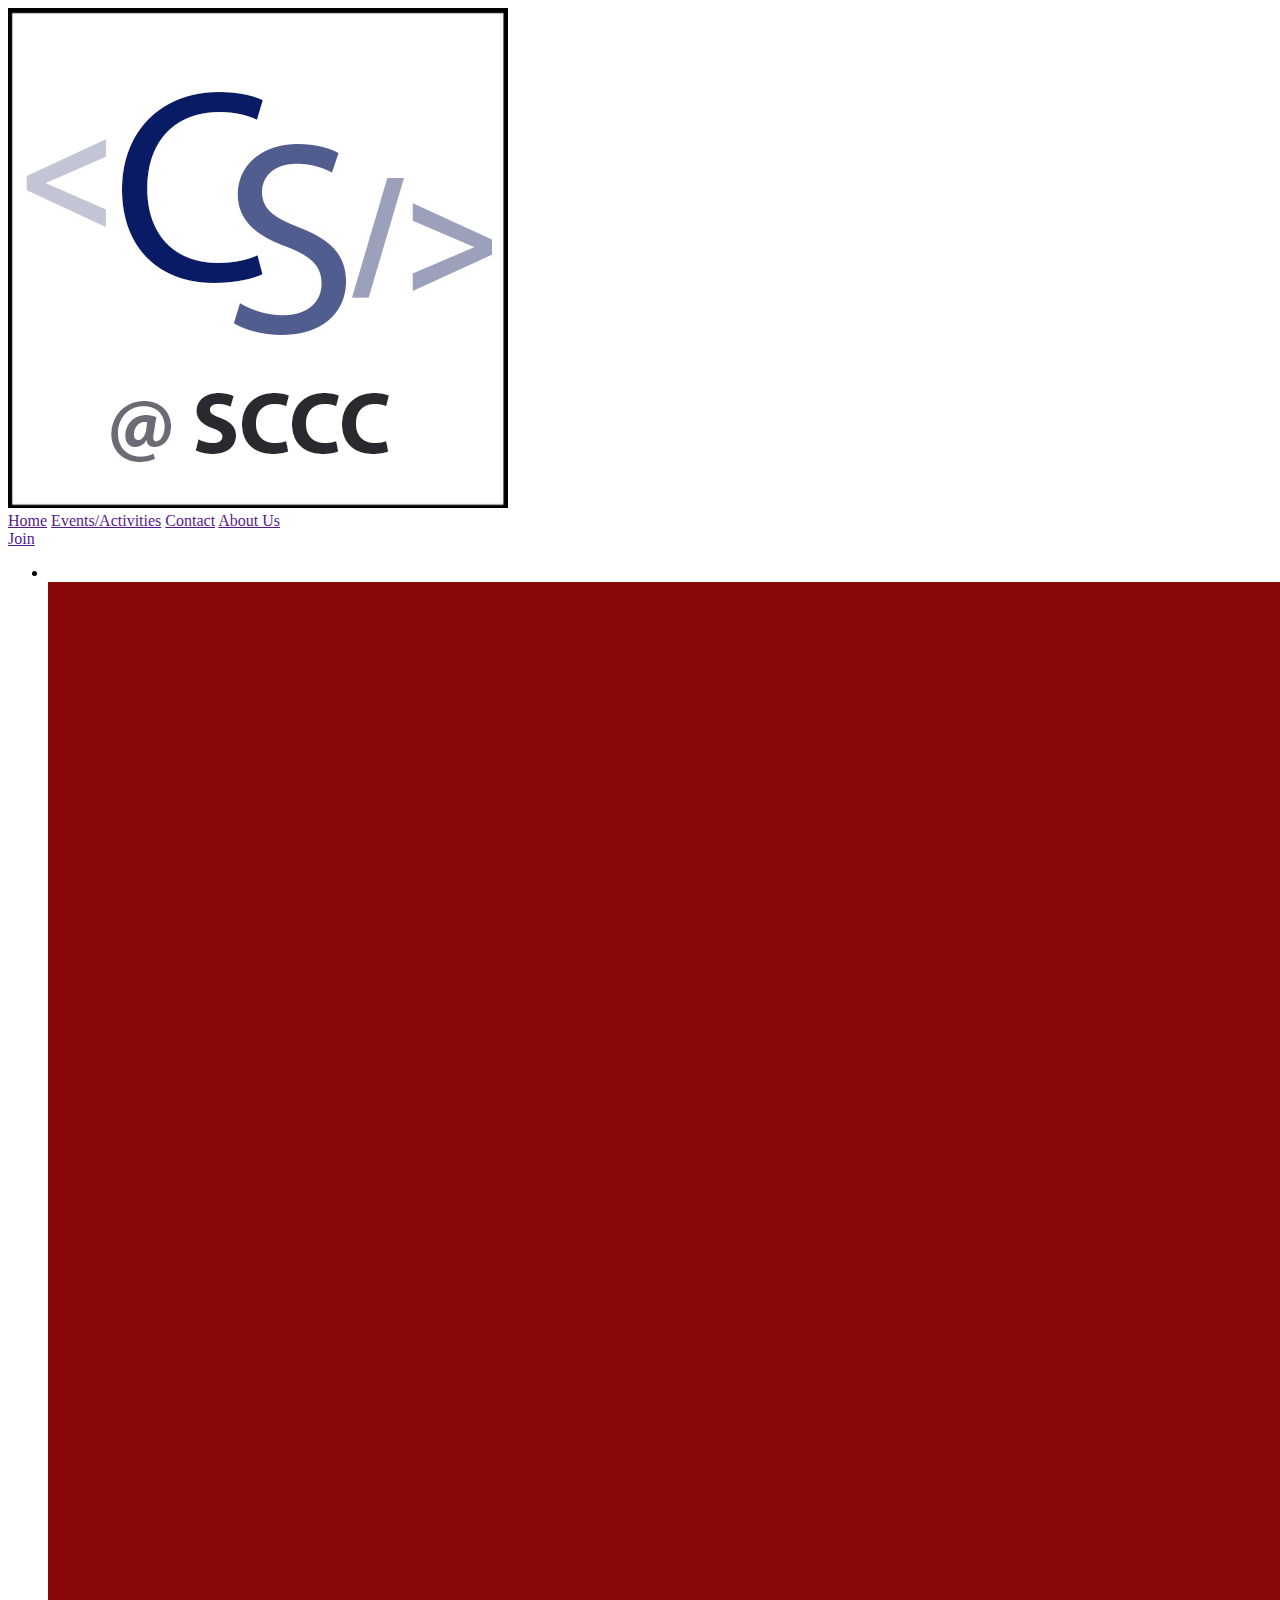
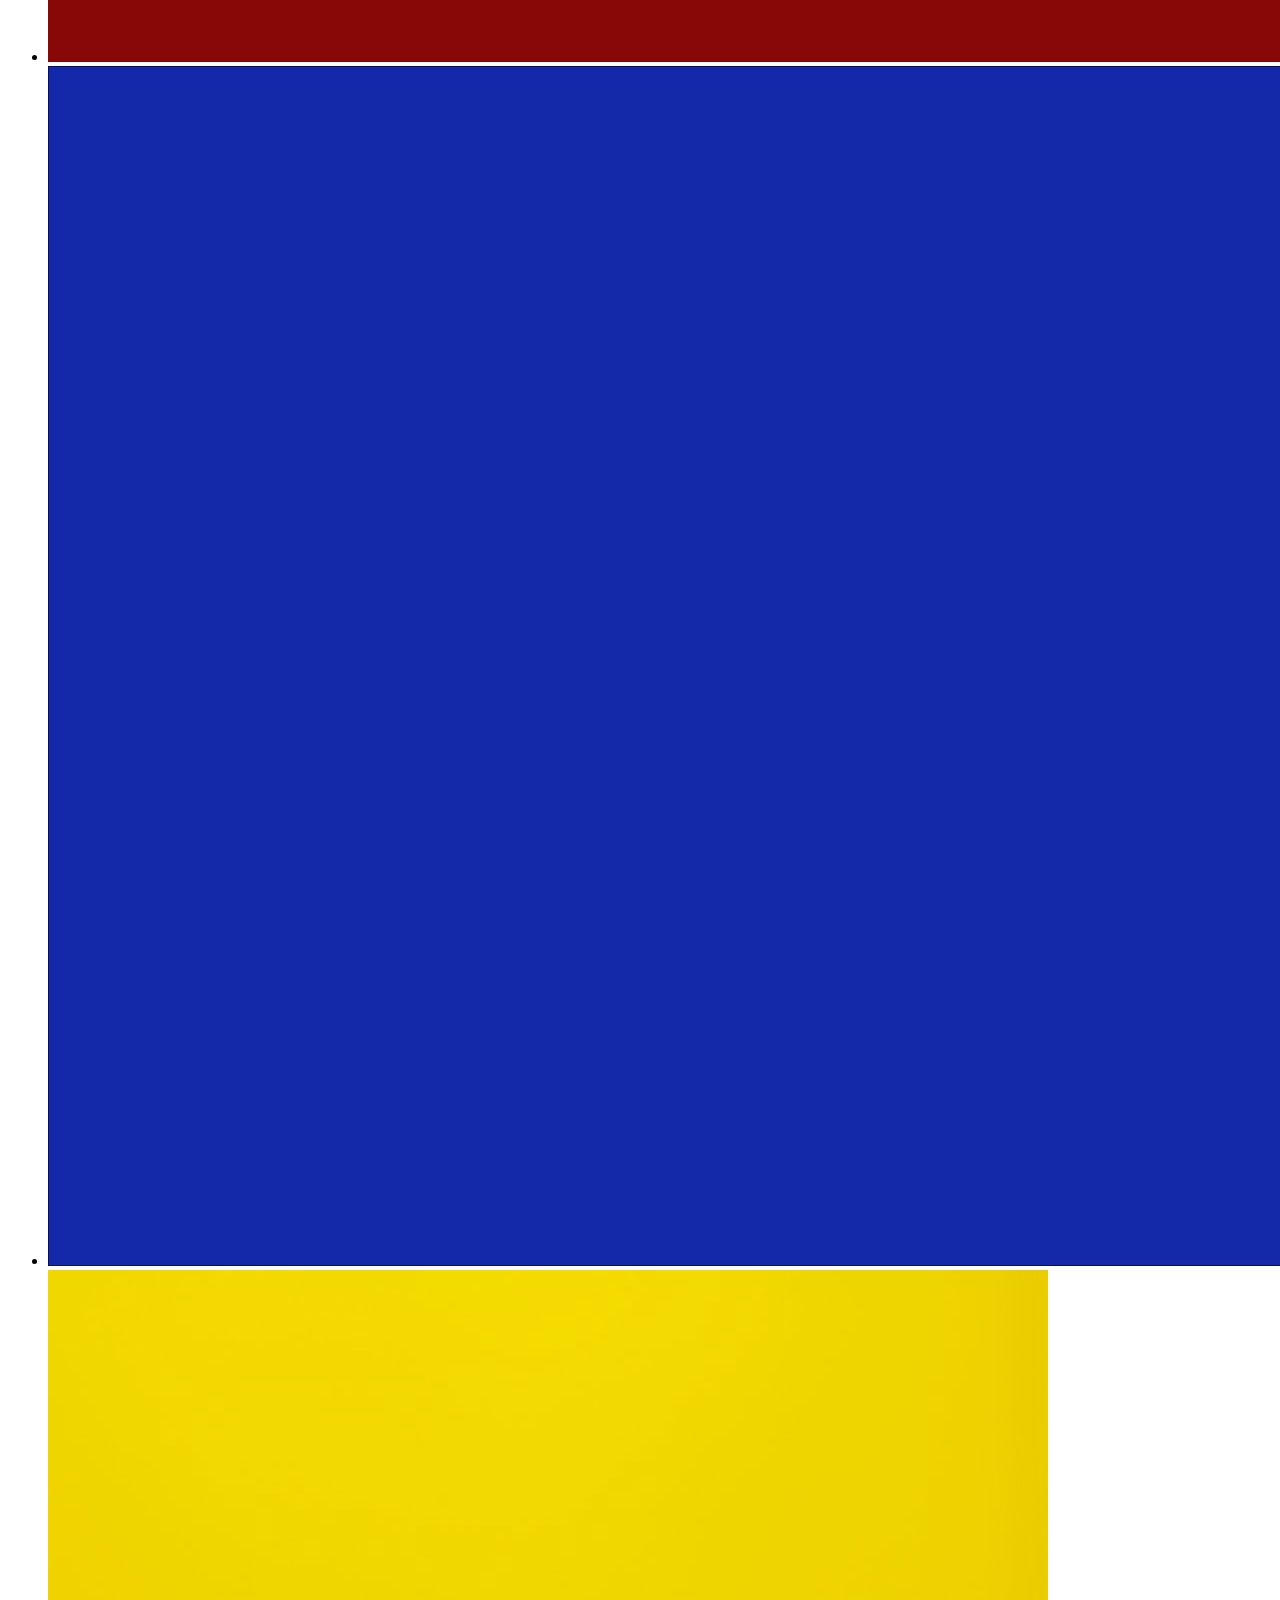
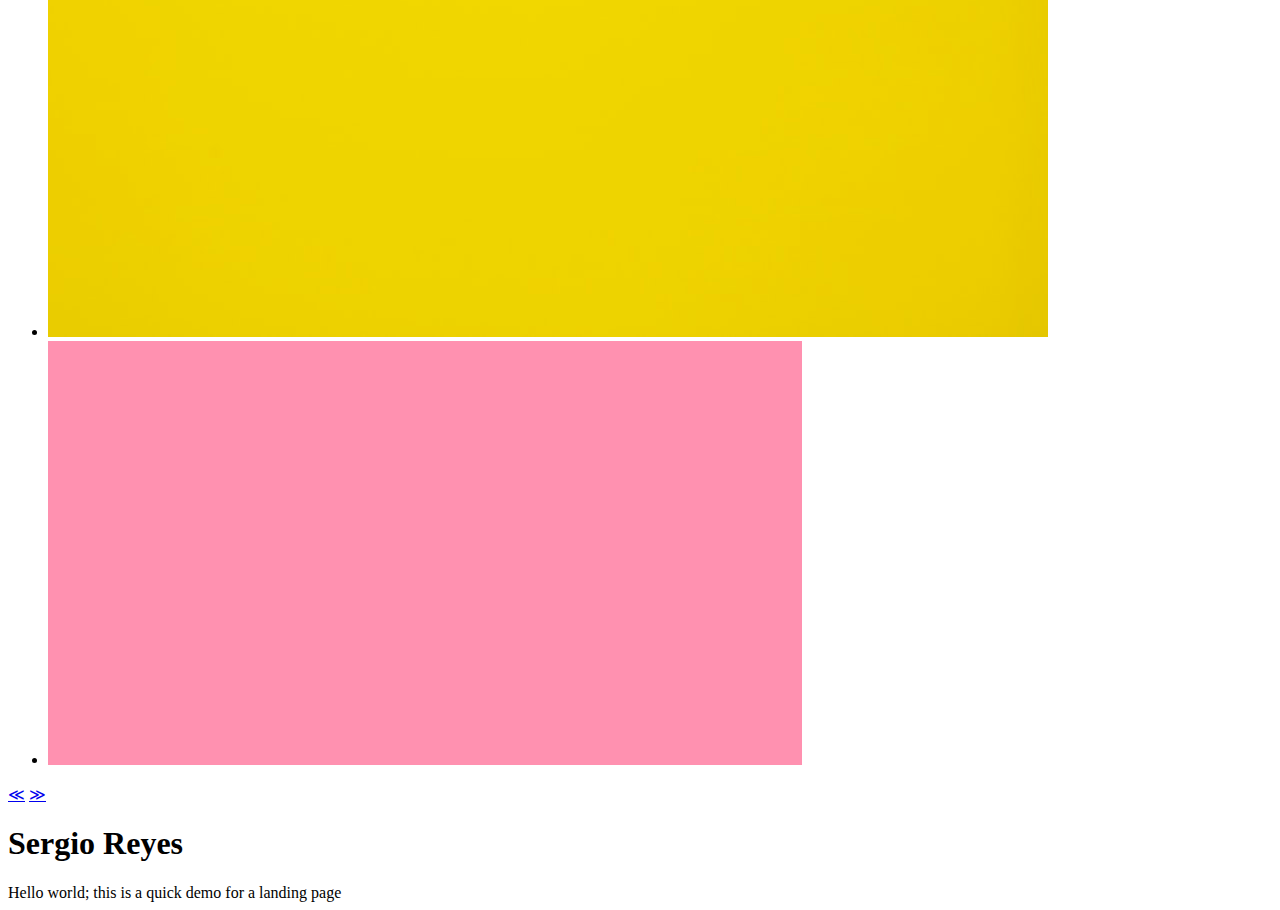
==== index.html @ 41c4a634 "Carousel" ====
<!DOCTYPE html>
<html lang="en">
  <head>
    <meta charset="UTF-8" />
    <meta http-equiv="X-UA-Compatible" content="IE=edge" />
    <meta name="viewport" content="width=device-width, initial-scale=1.0" />
    <link rel="stylesheet" href="app/styles/style.css" />
    <title>CS Club</title>
  </head>
  <body>
    <header class="header">
      <div class="container-header">
        <nav class="nav flex flex flex flex-jc-sb flex-ai-c">
          <a href="index.html">
            <img class="logo" src="images/logo.png" alt="" />
          </a>
  
          <div class="header-links">
            <a href="">Home</a>
            <a href="">Events/Activities</a>
            <a href="">Contact</a>
            <a href="">About Us</a>
          </div>

          <a class="button1" href="">Join</a>
        </nav>
      </div>

      <div class="container-content carousel">
        <div id="slider">
          <ul id="slideWrap"> 
            <li><img src="https://cdna.artstation.com/p/assets/images/images/041/385/792/large/victor-becker-queen-00.jpg?1631562806" alt=""></li>
            <li><img src="images/2.png" alt=""></li>
            <li><img src="images/3.png" alt=""></li>
            <li><img src="images/4.jpeg" alt=""></li>
            <li><img src="images/5.webp" alt=""></li>
          </ul>
          <a id="prev" href="#">&#8810;</a>
          <a id="next" href="#">&#8811;</a>
        </div>
        
    </header>

    <section class="landing flex-jc-c ">
        <div class="container-content">
            <h1>Sergio Reyes</h1>
           <div class="text-description">
            Hello world; this is a quick demo for a landing page
           </div>
        </div>

    </section>

    
    <script>
      var responsiveSlider = function() {
  
  var slider = document.getElementById("slider");
  var sliderWidth = slider.offsetWidth;
  var slideList = document.getElementById("slideWrap");
  var count = 1;
  var items = slideList.querySelectorAll("li").length;
  var prev = document.getElementById("prev");
  var next = document.getElementById("next");
  
  window.addEventListener('resize', function() {
    sliderWidth = slider.offsetWidth;
  });
  
  var prevSlide = function() {
    if(count > 1) {
      count = count - 2;
      slideList.style.left = "-" + count * sliderWidth + "px";
      count++;
    }
    else if(count = 1) {
      count = items - 1;
      slideList.style.left = "-" + count * sliderWidth + "px";
      count++;
    }
  };
  
  var nextSlide = function() {
    if(count < items) {
      slideList.style.left = "-" + count * sliderWidth + "px";
      count++;
    }
    else if(count = items) {
      slideList.style.left = "0px";
      count = 1;
    }
  };
  
  next.addEventListener("click", function() {
    nextSlide();
  });
  
  prev.addEventListener("click", function() {
    prevSlide();
  });
  
  setInterval(function() {
    nextSlide()
  }, 5000);
  
  };
  
  window.onload = function() {
  responsiveSlider();  
  }
  
  
    </script>
  </body>
</html>
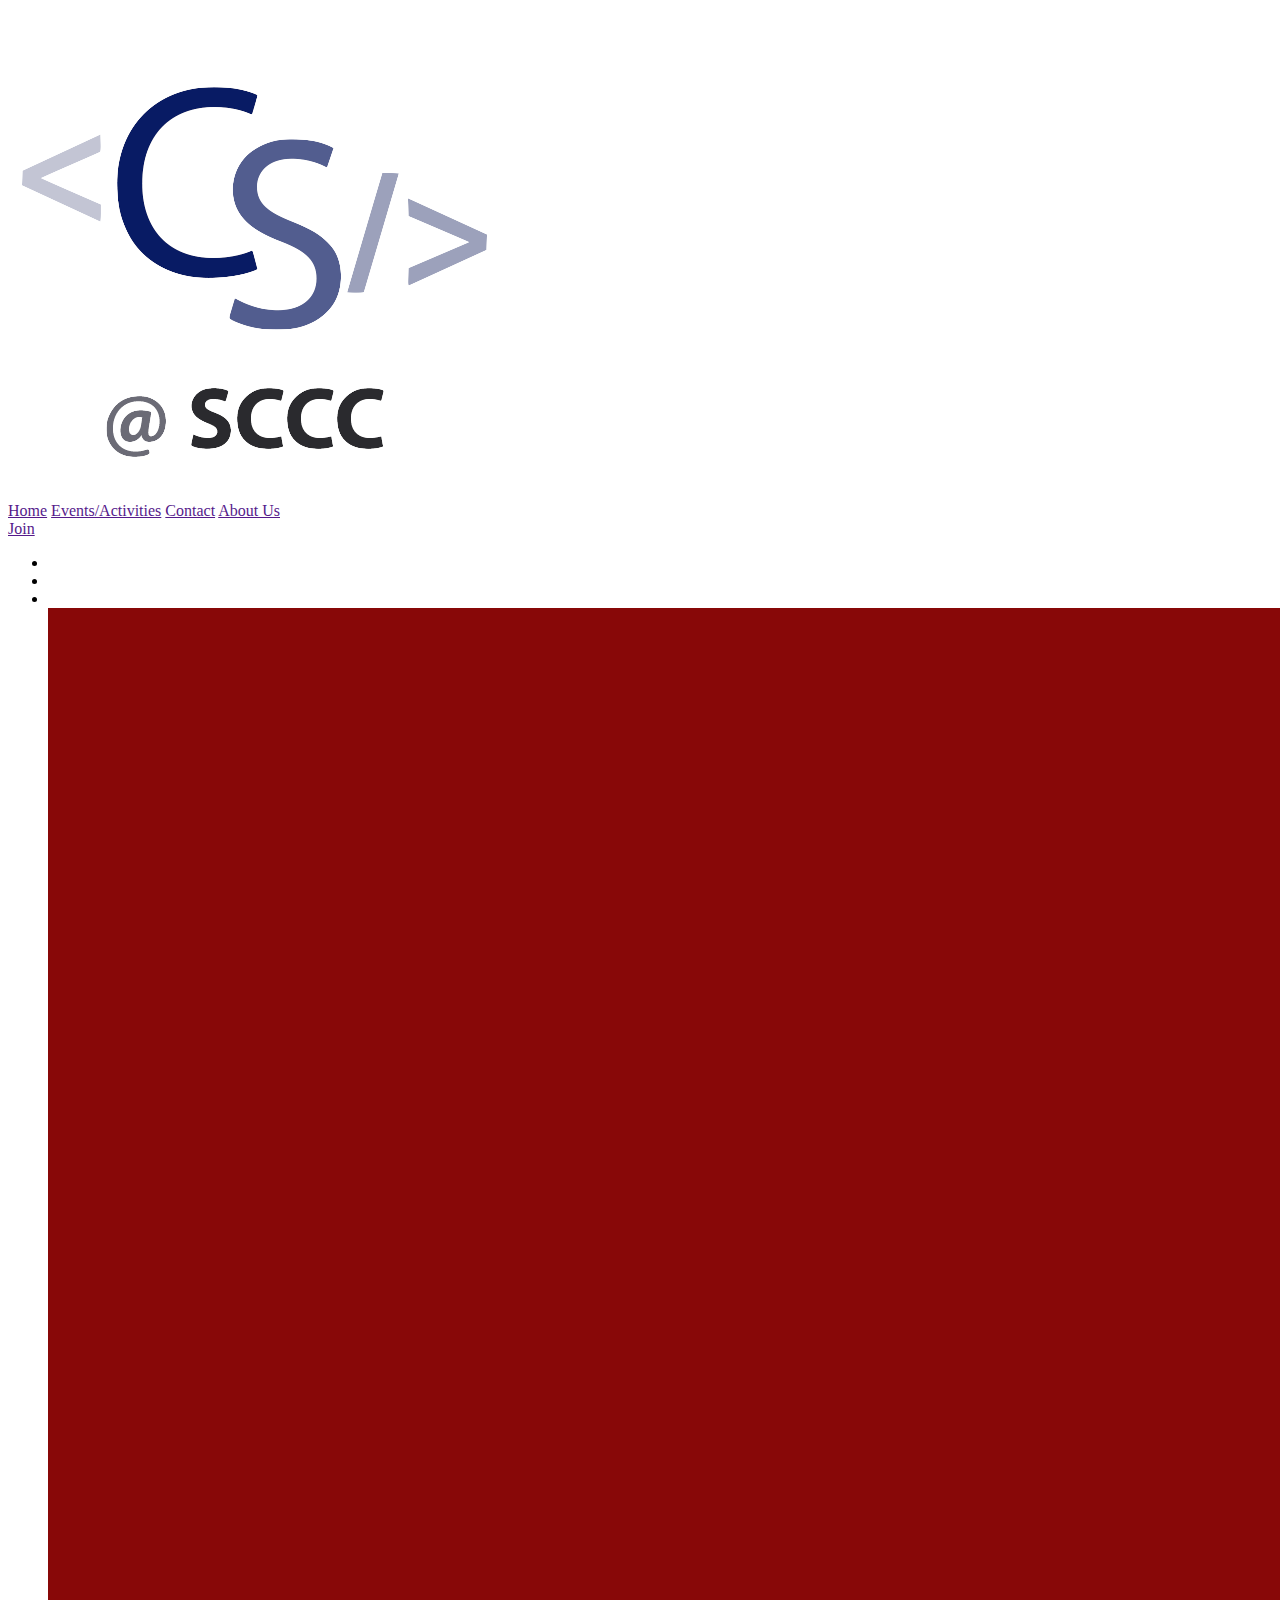
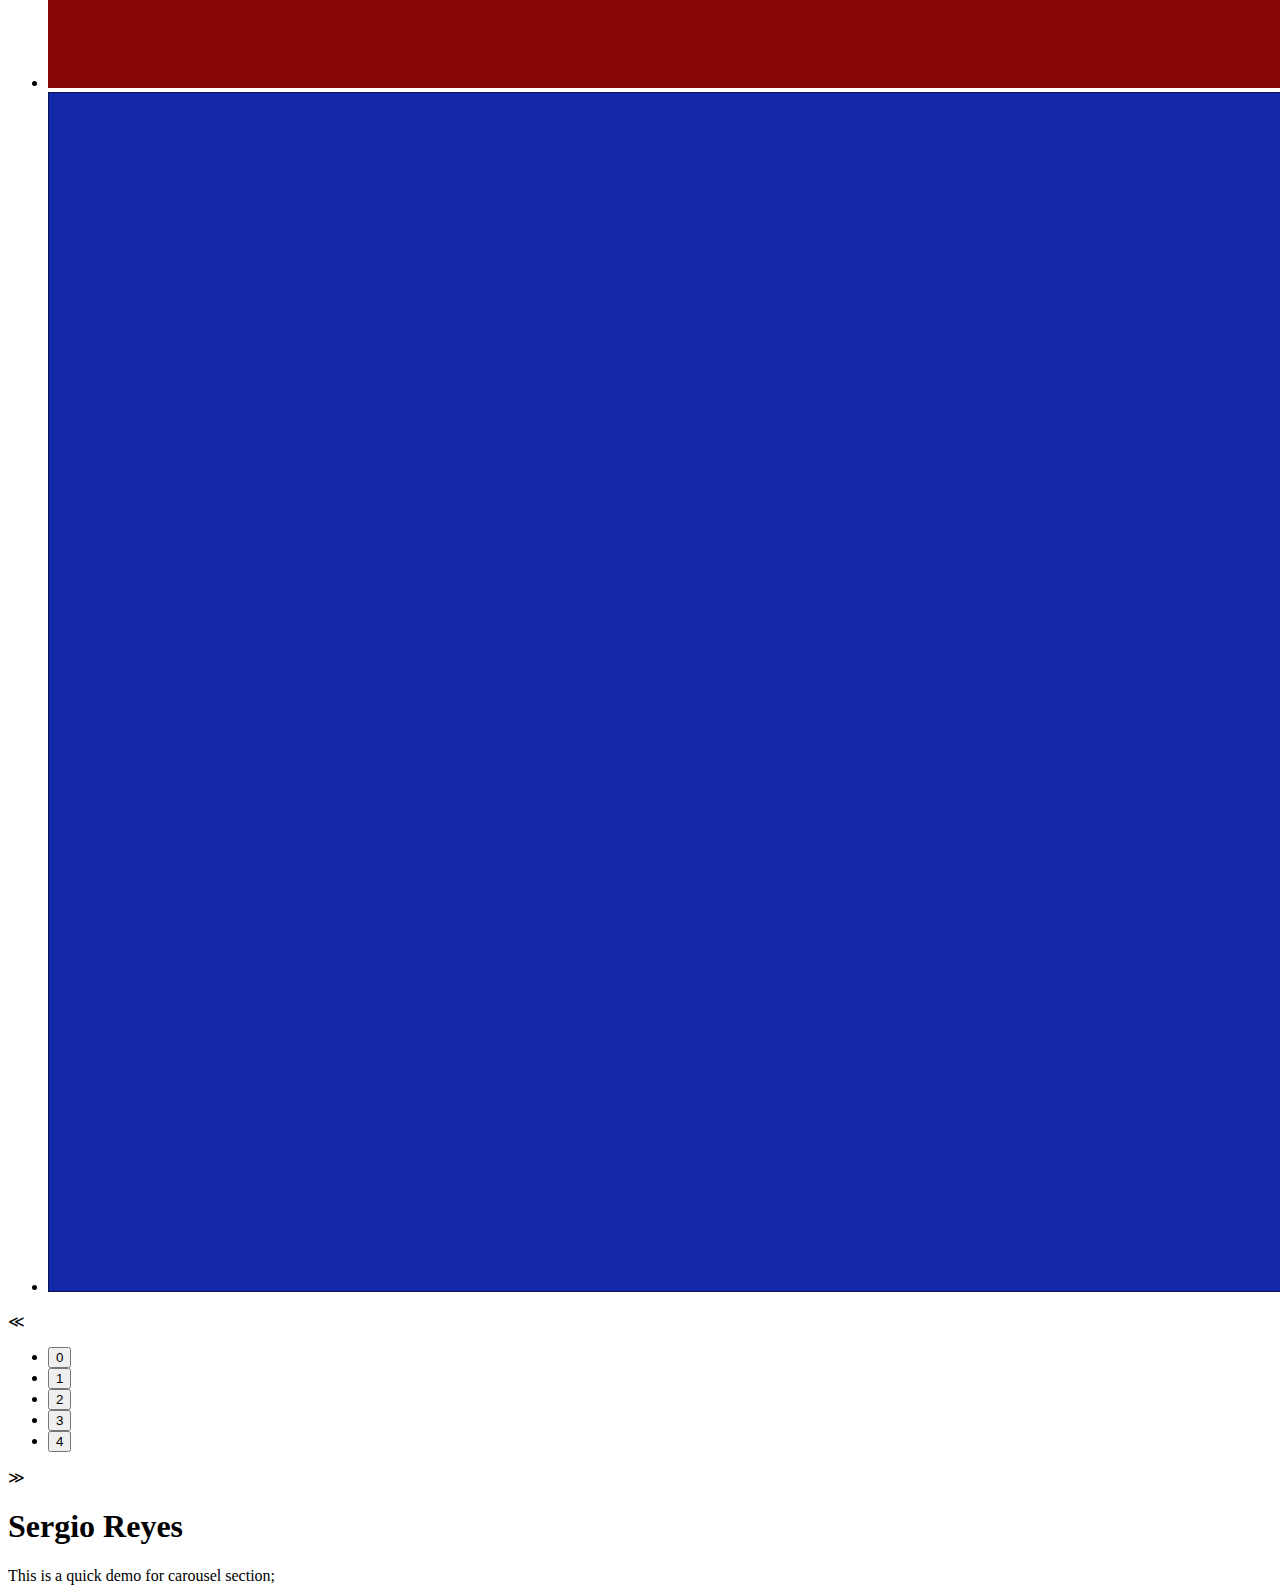
==== commit 5c910877: "Functional Carousel" ====
--- a/index.html
+++ b/index.html
@@ -4,7 +4,7 @@
     <meta charset="UTF-8" />
     <meta http-equiv="X-UA-Compatible" content="IE=edge" />
     <meta name="viewport" content="width=device-width, initial-scale=1.0" />
-    <link rel="stylesheet" href="app/styles/style.css" />
+    <link rel="stylesheet" href="app/style/style.css" />
     <title>CS Club</title>
   </head>
   <body>
@@ -29,87 +29,32 @@
       <div class="container-content carousel">
         <div id="slider">
           <ul id="slideWrap"> 
-            <li><img src="https://cdna.artstation.com/p/assets/images/images/041/385/792/large/victor-becker-queen-00.jpg?1631562806" alt=""></li>
+            <li><img src="	https://www.sunysuffolk.edu/images/promo-winter-session-2022.jpg" alt=""></li>
+            <li><img src="	https://www.sunysuffolk.edu/images/promo-winter-concerts-2022.jpg" alt=""></li>
+            <li><img src="https://www.sunysuffolk.edu/images/promo-stem-fall-2022.jpg" alt=""></li>
             <li><img src="images/2.png" alt=""></li>
             <li><img src="images/3.png" alt=""></li>
-            <li><img src="images/4.jpeg" alt=""></li>
-            <li><img src="images/5.webp" alt=""></li>
           </ul>
-          <a id="prev" href="#">&#8810;</a>
-          <a id="next" href="#">&#8811;</a>
+          <a id="prev">&#8810;</a>
+          <ul id="slick-dots" class="slick-dots" role="tablist">
+            <li class="active-tab"><button type="button">0</button></li>
+            <li class=""><button type="button">1</button></li>
+            <li class=""><button type="button">2</button></li>
+            <li class="" ><button type="button">3</button></li>
+            <li class=""><button type="button">4</button></li>
+          </ul>          
+          <a id="next">&#8811;</a>
         </div>
-        
     </header>
 
     <section class="landing flex-jc-c ">
         <div class="container-content">
             <h1>Sergio Reyes</h1>
            <div class="text-description">
-            Hello world; this is a quick demo for a landing page
+              This is a quick demo for carousel section;
            </div>
         </div>
-
     </section>
 
-    
-    <script>
-      var responsiveSlider = function() {
-  
-  var slider = document.getElementById("slider");
-  var sliderWidth = slider.offsetWidth;
-  var slideList = document.getElementById("slideWrap");
-  var count = 1;
-  var items = slideList.querySelectorAll("li").length;
-  var prev = document.getElementById("prev");
-  var next = document.getElementById("next");
-  
-  window.addEventListener('resize', function() {
-    sliderWidth = slider.offsetWidth;
-  });
-  
-  var prevSlide = function() {
-    if(count > 1) {
-      count = count - 2;
-      slideList.style.left = "-" + count * sliderWidth + "px";
-      count++;
-    }
-    else if(count = 1) {
-      count = items - 1;
-      slideList.style.left = "-" + count * sliderWidth + "px";
-      count++;
-    }
-  };
-  
-  var nextSlide = function() {
-    if(count < items) {
-      slideList.style.left = "-" + count * sliderWidth + "px";
-      count++;
-    }
-    else if(count = items) {
-      slideList.style.left = "0px";
-      count = 1;
-    }
-  };
-  
-  next.addEventListener("click", function() {
-    nextSlide();
-  });
-  
-  prev.addEventListener("click", function() {
-    prevSlide();
-  });
-  
-  setInterval(function() {
-    nextSlide()
-  }, 5000);
-  
-  };
-  
-  window.onload = function() {
-  responsiveSlider();  
-  }
-  
-  
-    </script>
-  </body>
+    <script src="App/script/index.js"></script>  </body>
 </html>
